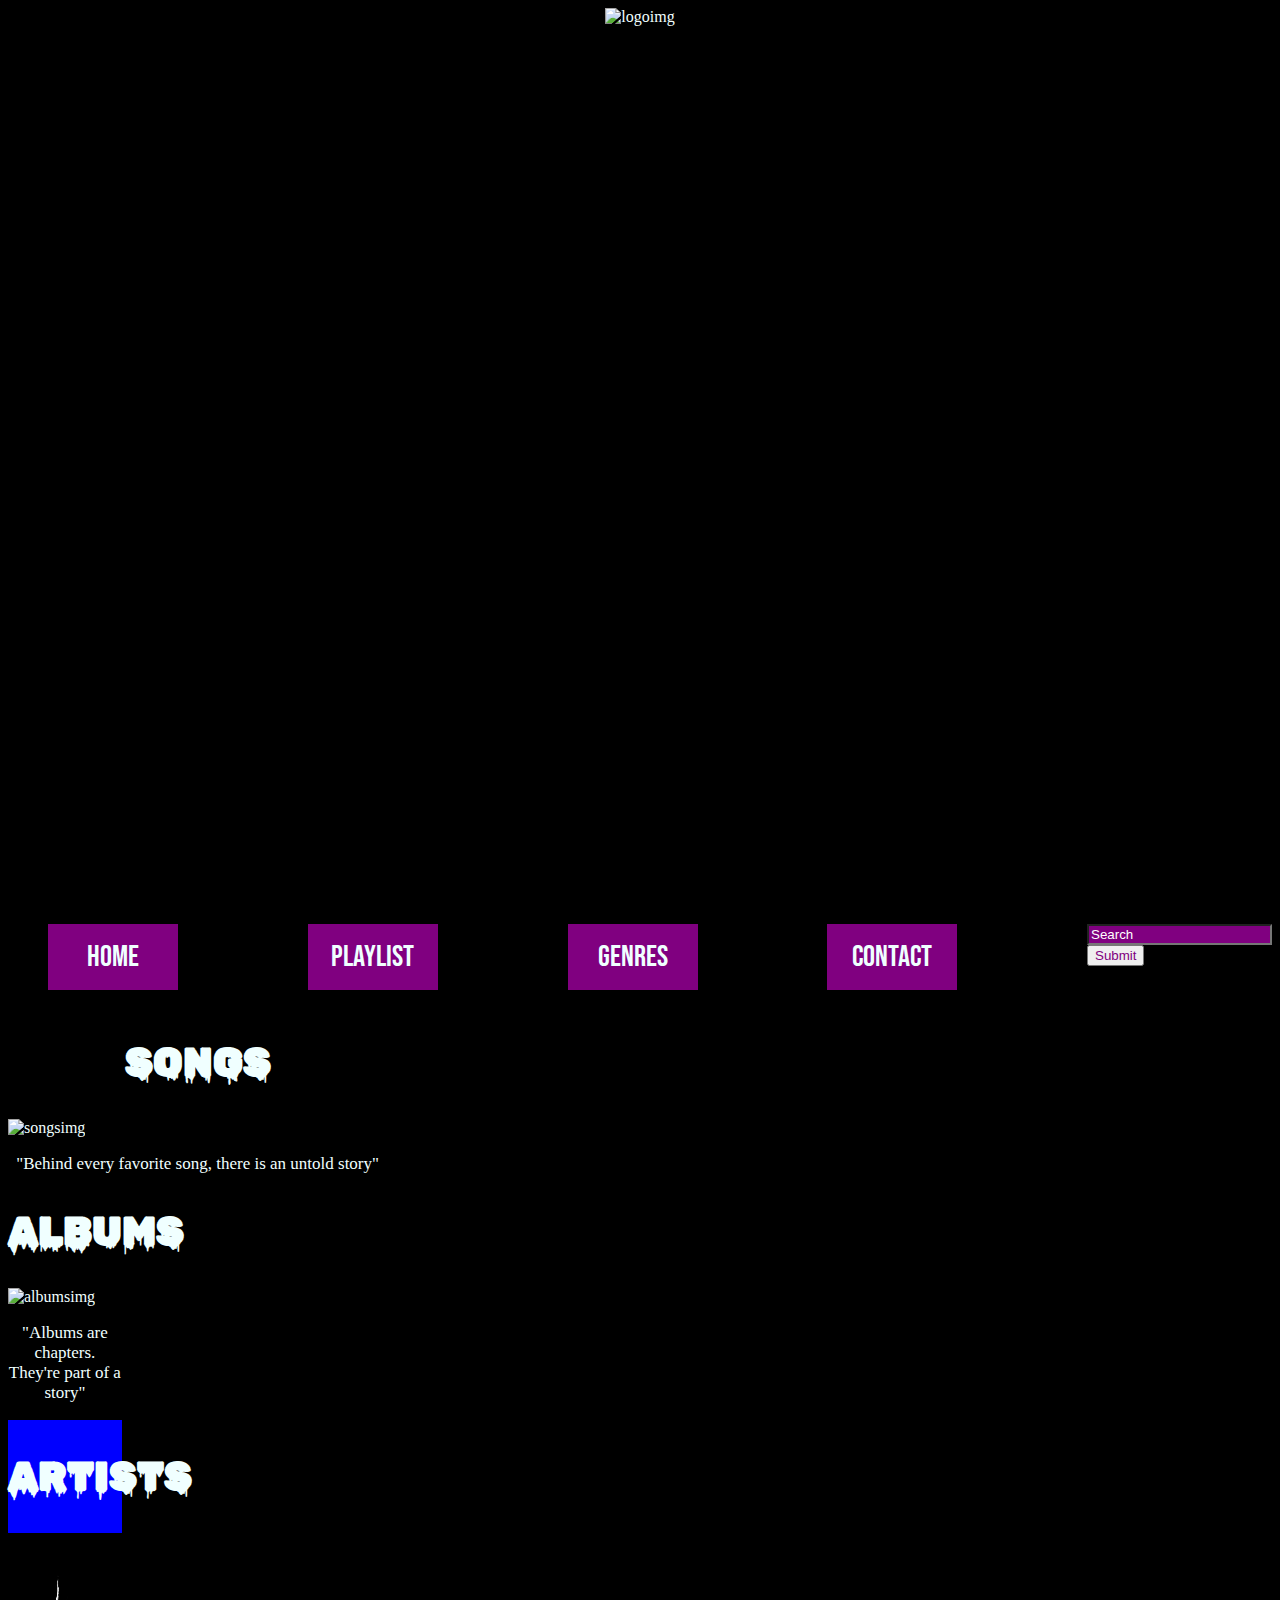
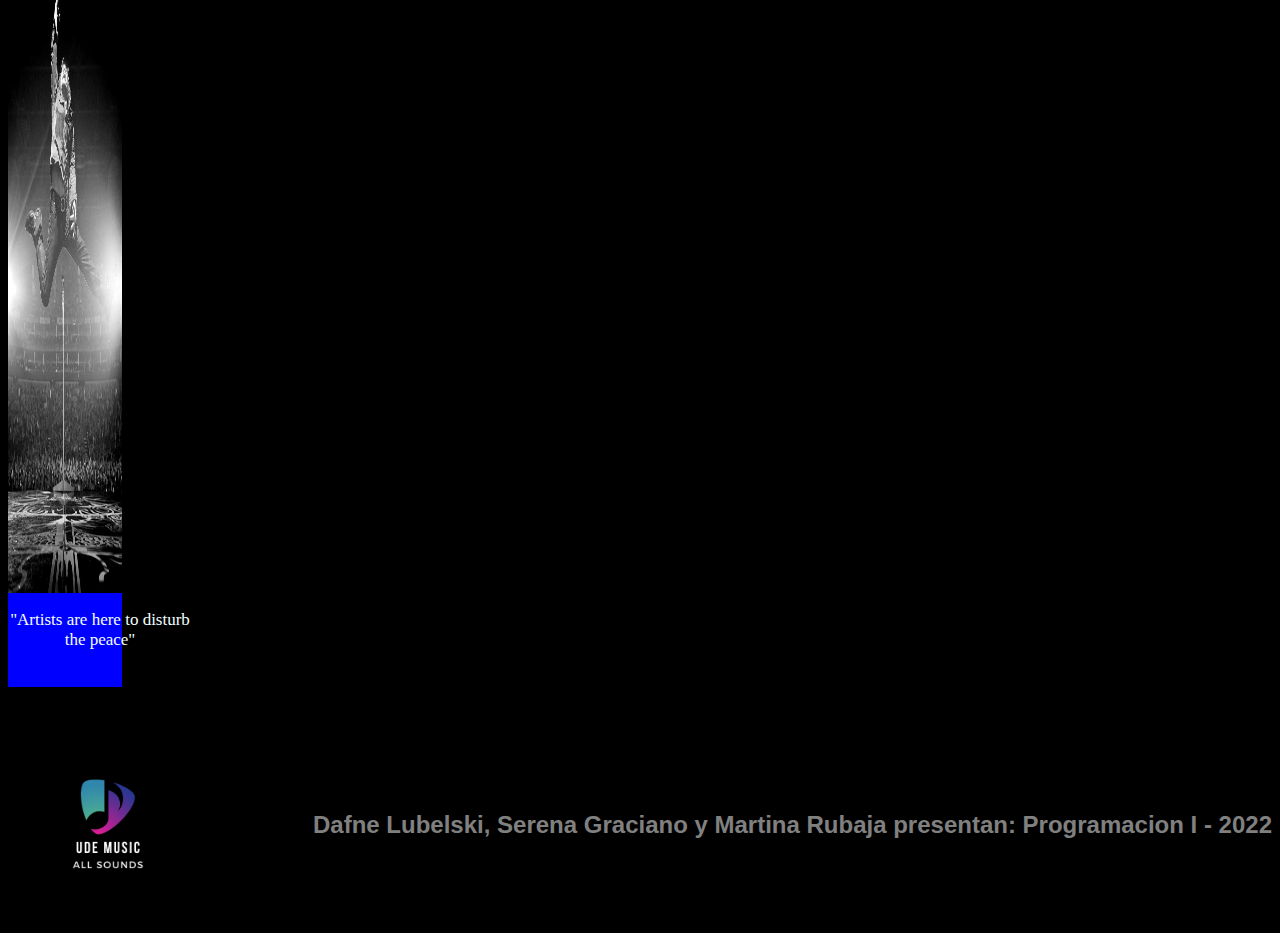
==== index.html @ 54e4fd79 "cambios en css todas" ====
<!DOCTYPE html>
<html lang="en">

<head>
    <meta charset="UTF-8">
    <meta http-equiv="X-UA-Compatible" content="IE=edge">
    <meta name="viewport" content="width=device-width, initial-scale=1.0">
    <title>UDE MUSIC</title>
    <link href="./css/estilos.css" rel="stylesheet">
    <link rel="preconnect" href="https://fonts.googleapis.com">
    <link rel="preconnect" href="https://fonts.gstatic.com" crossorigin>
    <link href="https://fonts.googleapis.com/css2?family=Rubik+Wet+Paint&display=swap" rel="stylesheet">
    <link rel="preconnect" href="https://fonts.googleapis.com">
    <link rel="preconnect" href="https://fonts.gstatic.com" crossorigin>
    <link href="https://fonts.googleapis.com/css2?family=Bebas+Neue&display=swap" rel="stylesheet">
    <link href="https://fonts.googleapis.com/css2?family=Nunito:wght@200&family=Open+Sans&display=swap" rel="stylesheet">
</head>

<body>
    <section class="logoheader">
        <div class="logoimg">
            <img src="./img/udemusicphotos/logoudemusic.png.png" alt="logoimg">
        </div>
    </section>


    <section class="menu">
        <nav>
            <ul>
                <li><a href="index.html">Home</a></li>
                <li><a href="playlist.html">Playlist</a></li>
                <li><a href="genres.html">Genres</a></li>
                <li><a href="contact.html">Contact</a></li>
                <form action="resultados.html" method="get">
                    <div>
                    <input type="text" class="buscar" name="buscar" value="" placeholder="Search">
                </div>
                    <button type="submit">Submit</button>
                </form>

            </ul>

        </nav>
    </section>

    <section class="indexhtml">
        <article class="title songs">
            <h2>SONGS</h2>
            <img src="./img/udemusicphotos/songsbackground.jpg" alt="songsimg">
            <p>"Behind every favorite song, there is an untold story"</p>
            <section class="content song">
                <!-- <article class="item">
                    <p></p><br>
                </article>
                <article class="item">
                    <p>Livin' On a Prayer - Bon Jovi</p>
                </article>
                <article class="item link">
                    <a href="songs.html">Dakiti - Bad Bunny</a>
                </article>
                <article class="item">
                    <p>That's Life - Frank Sinatra</p>
                </article>
                <article class="item">
                    <p>Rap God - Eminem</p>
                </article> -->
            </section>

        <article class="title albums">
            <h2>ALBUMS</h2>
            <img src="./img/udemusicphotos/albumsbackground.jpg" alt="albumsimg">
            <p>"Albums are chapters. They're part of a story"</p>
            <section class="content album">
                <!-- <article class="item">
                    <img src="./IMG/udemusicphotos/lilnas-seven.jpg" alt="lilnas">
                    <p> 7 EP</p>
                </article>
                <article class="item">
                    <img src="./IMG/udemusicphotos/bonjovi.jpg" alt="bonjovi">
                    <p> Slippery when wet</p>
                </article>
                <article class="item link">
                    <img src="./IMG/udemusicphotos/badbunny.jpg" alt="badbunny">
                    <a href="albums.html">El ultimo tour del mundo</a>
                </article>
                <article class="item">
                    <img src="./IMG/udemusicphotos/thatslife.jpg" alt="franksinatra">
                    <p> That's Life</p>
                </article>
                <article class="item">
                    <img src="./IMG/udemusicphotos/eminem.jpg" alt="eminem">
                    <p> The Marshall Mathers LP</p>
                </article> -->
            </section>
        </article>
        <article class="title artists">
            <h2>ARTISTS</h2>
            <img class="imagenesindex" src="./IMG/udemusicphotos/artistsbackground.jpg" alt="artistsimg">
            <p>"Artists are here to disturb the peace"</p>
            <section class="content artist">
               <!--  <article class="item">
                    <img src="./IMG/udemusicphotos/lilnaspic.jpg" alt="lilnas">
                    <p>Lil Nas X</p>
                </article>
                <article class="item">
                    <img src="./IMG/udemusicphotos/bonjovipic.jpg" alt="bonjovi">
                    <p>Bon Jovi</p>
                </article>
                <article class="item">
                    <img src="./IMG/udemusicphotos/badbunnypic.webp" alt="">
                    <a href="artists.html">Bad Bunny</a>
                </article>
                <article class="item link">
                    <img src="./IMG/udemusicphotos/frankpic.jpg" alt="">
                    <p>Frank Sinatra</p>
                </article>
                <article class="item">
                    <img src="./IMG/udemusicphotos/eminempic.jpg" alt="">
                    <p>Eminem</p>
                </article> -->
            </section> 
        </article>
    </section>
    <footer>
        <img src="./IMG/udemusicphotos/logoudemusic.png.png" alt="logo">
        <section class="footer">
            <h2>Dafne Lubelski, Serena Graciano y Martina Rubaja presentan: Programacion I - 2022</h2>
        </section>
    </footer>
    <script src="./js/forms.js"></script>
    <script src="./js/index.js"></script>
</body>

</html>
---- css/estilos.css ----
body {
    background-color: black;
    color: azure;
}
button{
    color:purple;
}

a {
    color: azure;
}

.logoheader {
    display: flex;
    flex-wrap: wrap;
    flex-direction: row;
    justify-content: center;
    height: 100vh
}

.logoheader img {
    width: 700px;
}

::placeholder {
    color: white;
}

.buscar {
    display: flex;
    flex-wrap: wrap;
    flex-direction: row;
    justify-content: end;
    background-color: purple;
}

.menu ul {
    display: flex;
    flex-wrap: wrap;
    flex-direction: row;
    justify-content: space-between;
    list-style: none;
}

.menu nav li {
    padding: 15px;
    width: 100px;
    background-color: purple;
    display: flex;
    justify-content: center;
}



nav ul li a {
    text-decoration: none;
    font-family: 'Bebas Neue', cursive;
    font-size: 30px;
}

.artists {
    display: flex;
    flex-wrap: wrap;
    flex-direction: column;
    background-color: blue;
}

footer img {
    width: 200px;
}

footer {
    display: flex;
    flex-wrap: wrap;
    flex-direction: row;
    justify-content: space-between;
    align-items: center;
    font-family: 'Gill Sans', 'Gill Sans MT', Calibri, 'Trebuchet MS', sans-serif;
    color: grey;
    font-size: 10;
    margin-top: 3%;
}
.minuscula{
    font-family: 'Nunito', sans-serif;
    color:grey;
    font-size: 10px;
}


.indexhtml {
    display: flex;
    flex-wrap: wrap;
    flex-direction: row;
    justify-content: space-between;
}

.title {
    width: 30%;
}

.title img {
    width: 100%;
    height: 660px;
}

.title h2 {
    font-family: 'Rubik Wet Paint', cursive;
    font-size: 250%;
    text-align: center;
}

.title p {
    font-size: 17px;
    text-align: center;
}

.item {
    display: flex;
    flex-wrap: wrap;
    flex-direction: row;
    justify-content: flex-start;
    align-items: center;
    border: 1px solid #ddd;
    padding: 0 10px;
    font-family: 'Bebas Neue', cursive;
    width: 374px;
    height: 58px;
}

.item a {
    font-size: 17px;
}

.item img {
    width: 40px;
    height: auto;
}

.titlehtml {
    font-family: Bebas Neue, cursive;
    font-size: 300%;
}


.title-song {
    font-family: Rubik Wet Paint, cursive;
    font-size: 250%;
}

.songdata {
    display: flex;
    flex-wrap: wrap;
    flex-direction: row;
    justify-content: stretch;
}

.infosong {
    margin-left: 10px;
    padding-left: 10px;
}

.infosong a {
    font-family: Bebas Neue, cursive;
    font-size: 200%;
}

.songs img {
    justify-content: flex-start;
}

.favorites {
    display: flex;
    flex-wrap: wrap;
    flex-direction: row;
    justify-content: space-around;
    margin-top: 3%;
    margin-bottom: 3%;
    align-items: center;
    padding: 2 10px;
    border: solid #ddd;
    background-color: grey;
    width: 300px;
    font-family: Bebas Neue, cursive;
    font-size: 200%;
}

.fa-heart-circle-plus::before {
    content: "";
    align-items: center;
    size: 200%;
}

.player {
    display: flex;
    flex-wrap: wrap;
    flex-direction: row;
    justify-content: space-around;
    align-items: center;
    border: solid #ddd;
    border-radius: 360px;
    margin-top: 3%;
    width: 300px;
    height: 100px;
    justify-content: space-evenly;
    margin-left: 35%;
}

.verfavorites {
    display: flex;
    flex-wrap: wrap;
    flex-direction: row;
    justify-content: space-around;
    margin-top: 3%;
    align-items: center;
    padding: 2 10px;
    border: solid #ddd;
    background-color: grey;
    width: 300px;
    height: 100px;
    font-size: 200%;
    font-family: Bebas Neue, cursive;
    border-radius: 360px;
}


.title-album {
    font-family: Rubik Wet Paint, cursive;
    font-size: 250%;
}
/* .columnoso{
    display: flex;
    flex-direction: column;
} */
.albumdata img {
    width: 330px;
    height: 440px;
}

.albumdata {
    display: flex;
    flex-wrap: wrap;
    flex-direction: row;
    justify-content: stretch;
}

.infoalbum a {
    font-family: Bebas neue, cursive;
    font-size: 200%;
}

.infoalbum {
    margin-left: 10px;
    padding-left: 10px;
}

.sub-title {
    font-family: Bebas Neue, cursive;
    font-size: 200%;
}

.songsbad img {
    width: 390px;
    margin-top: 3%;
}

.cancion {
    display: flex;
    flex-wrap: wrap;
    flex-direction: row;
    justify-content: flex-start;
    align-items: center;
    border: 1px solid #ddd;
    padding: 0 10px;
    font-family: 'Bebas Neue', cursive;
    width: 374px;
    height: 58px;
    margin-top: 1%;
}


.title-artist {
    font-family: Rubik Wet Paint, cursive;
    font-size: 250%;
}

.artistdata {
    display: flex;
    flex-wrap: wrap;
    flex-direction: row;
    justify-content: stretch;
}

.artistdata img {
    width: 380px;
    height: 440px;
    margin-top: 3%;
}

.infoartist {
    margin-left: 10px;
    padding-left: 10px;
}

.infoartist a {
    font-family: Bebas Neue, cursive;
    font-size: 200%;
}

.songstrack a {
    font-family: Bebas Neue, cursive;
    font-size: 200%;
}

.songstrack p {
    font-family: Bebas Neue, cursive;
    font-size: 200%;
}

.spotifytoptracks {
    margin-top: 3%;
}


.titleplaylist {
    font-size: 100px;
    font-family: Bebas Neue, cursive;
    width: 390px;
    margin-top: 3%;
    margin-bottom: 3%;
    margin-left: 1%;
}

.title-playlist {
    font-family: Rubik Wet Paint, cursive;
    font-size: 250%;
}

.playlisthtml {
    margin-left: 10%;
    margin-right: 10%;
    align-self: center;
}

.favtrack {
    display: flex;
    border: 1px solid #ddd;
    width: 25;
    height: 100px;
    align-items: center;
    justify-content: space-around;
}


.title-genre {
    font-family: Rubik Wet Paint, cursive;
    font-size: 250%;
}

.genreshtml {
    margin-left: 10%;
    margin-right: 10%;
    align-items: center;
    align-self: center;
}

.genreshtml img {
    width: 380px;
    margin-top: 2%;
    margin-bottom: 3%;
}

.favgenre a {
    font-family: Bebas Neue, cursive;
    font-size: 200%;
}

.favgenre p {
    font-family: Bebas Neue, cursive;
    font-size: 200%;
}

.favgenre {
    display: flex;
    border: 1px solid #ddd;
    width: 25;
    height: 100px;
    align-items: center;
    justify-content: space-around;
}


.title-detallegre {
    font-family: Rubik wet paint, cursive;
    font-size: 50px;
}

.regguetonartists-name {
    display: flex;
    flex-wrap: wrap;
    flex-direction: column;
    justify-content: center;
    align-items: center;
    border: 1px solid #ddd;
    padding: 5 10px;
    font-family: 'Bebas Neue', cursive;
    width: 374px;
    height: 58px;
    margin-top: 10px;
}

.regguetonartists img {
    width: 45px;
    height: auto;
    align-items: center
}

.regguetonartists-name a {
    font-family: Bebas Neue, cursive;
    font-size: 150%;
    align-items: center;
}

.regguetonartists-name p {
    font-family: Bebas Neue, cursive;
    font-size: 150%;
    align-items: center
}


.busquedafoto img {
    width: 40%;
    margin-top: 3%;
    margin-bottom: 3%;
    margin-left: 25%;
}

.busquedahtml a {
    font-family: Rubik Wet Paint, cursive;
    font-size: 200%;
    align-items: center;
    color: white;
    margin-top: 10%;
    margin-bottom: 10%;
}

.busquedahtml ul {
    font-family: Bebas Neue, cursive;
    font-size: 150%;
    justify-content: space-between;
}

.busquedahtml {
    display: flex;
    flex-wrap: wrap;
    flex-direction: row;
}

.busquedahtml1 ul {
    font-family: Bebas Neue, cursive;
    font-size: 150%;
    justify-content: space-between;
}

.busquedahtml1 h2 {
    font-family: Bebas Neue, cursive;
}


@media(max-width:460px) {
    .indexhtml {
        display: flex;
        flex-wrap: wrap;
        flex-direction: column;
        justify-content: space-between;
    }

    .title {
        width: 95%;
    }

    footer {
        display: flex;
        flex-wrap: wrap;
        flex-direction: column;
        justify-content: center;
        align-items: center;
        text-align: center;
        font-family: 'Gill Sans', 'Gill Sans MT', Calibri, 'Trebuchet MS', sans-serif;
        color: grey;
        font-size: 10;
        margin-top: 3%;
    }

    .buscar {
        display: flex;
        flex-wrap: wrap;
        flex-direction: row;
        justify-content: end;
        background-color: purple;

    }

    .menu ul {
        display: flex;
        flex-wrap: wrap;
        flex-direction: column;
        justify-content: space-between;
        list-style: none;
    }

    .menu nav li {
        padding: 15px;
        width: 100px;
        background-color: purple;
        display: flex;
        justify-content: center;
        margin-bottom: 10px;
    }

    nav ul li a {
        text-decoration: none;
        font-family: 'Bebas Neue', cursive;
        font-size: 30px;
    }

    .busquedafoto img {
        width: 70%;
        margin-top: 3%;
        margin-bottom: 3%;
        margin-left: 0%;
    }

    .busquedafoto {
        text-align: center;
    }







}
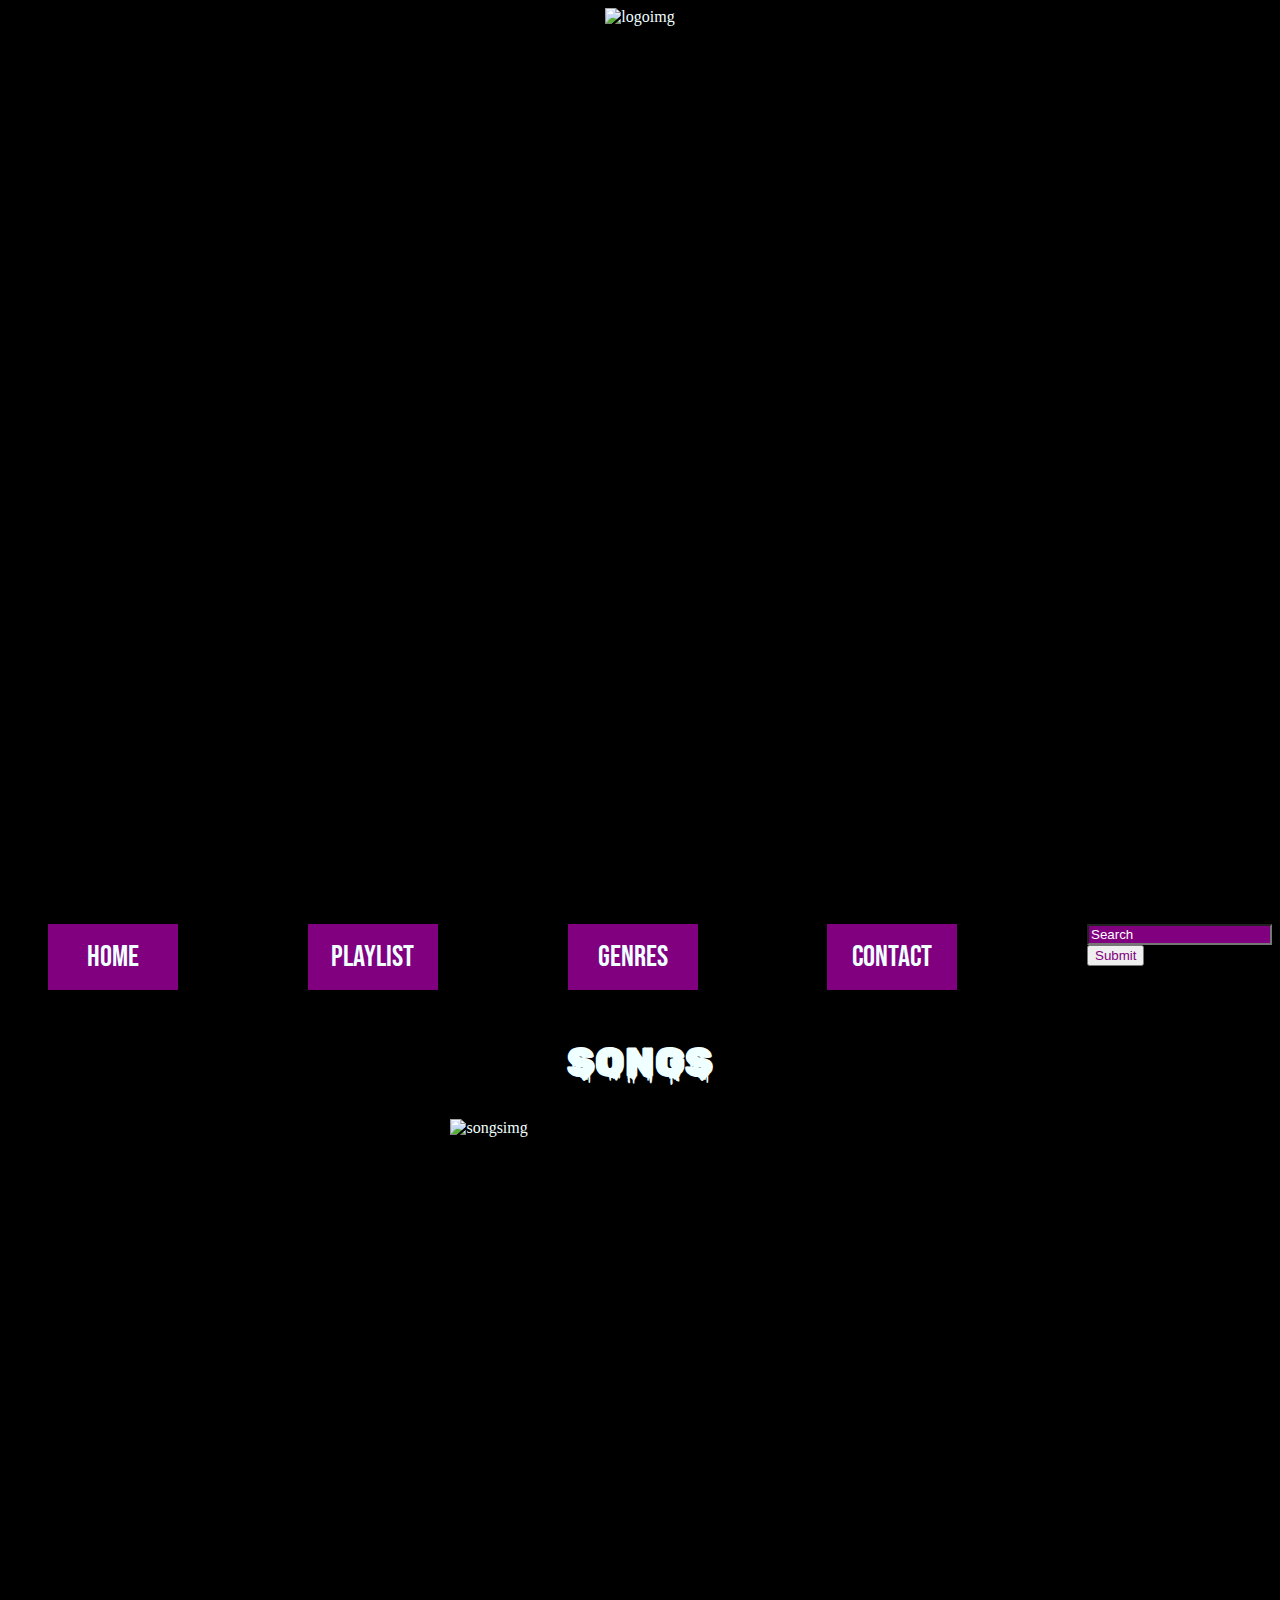
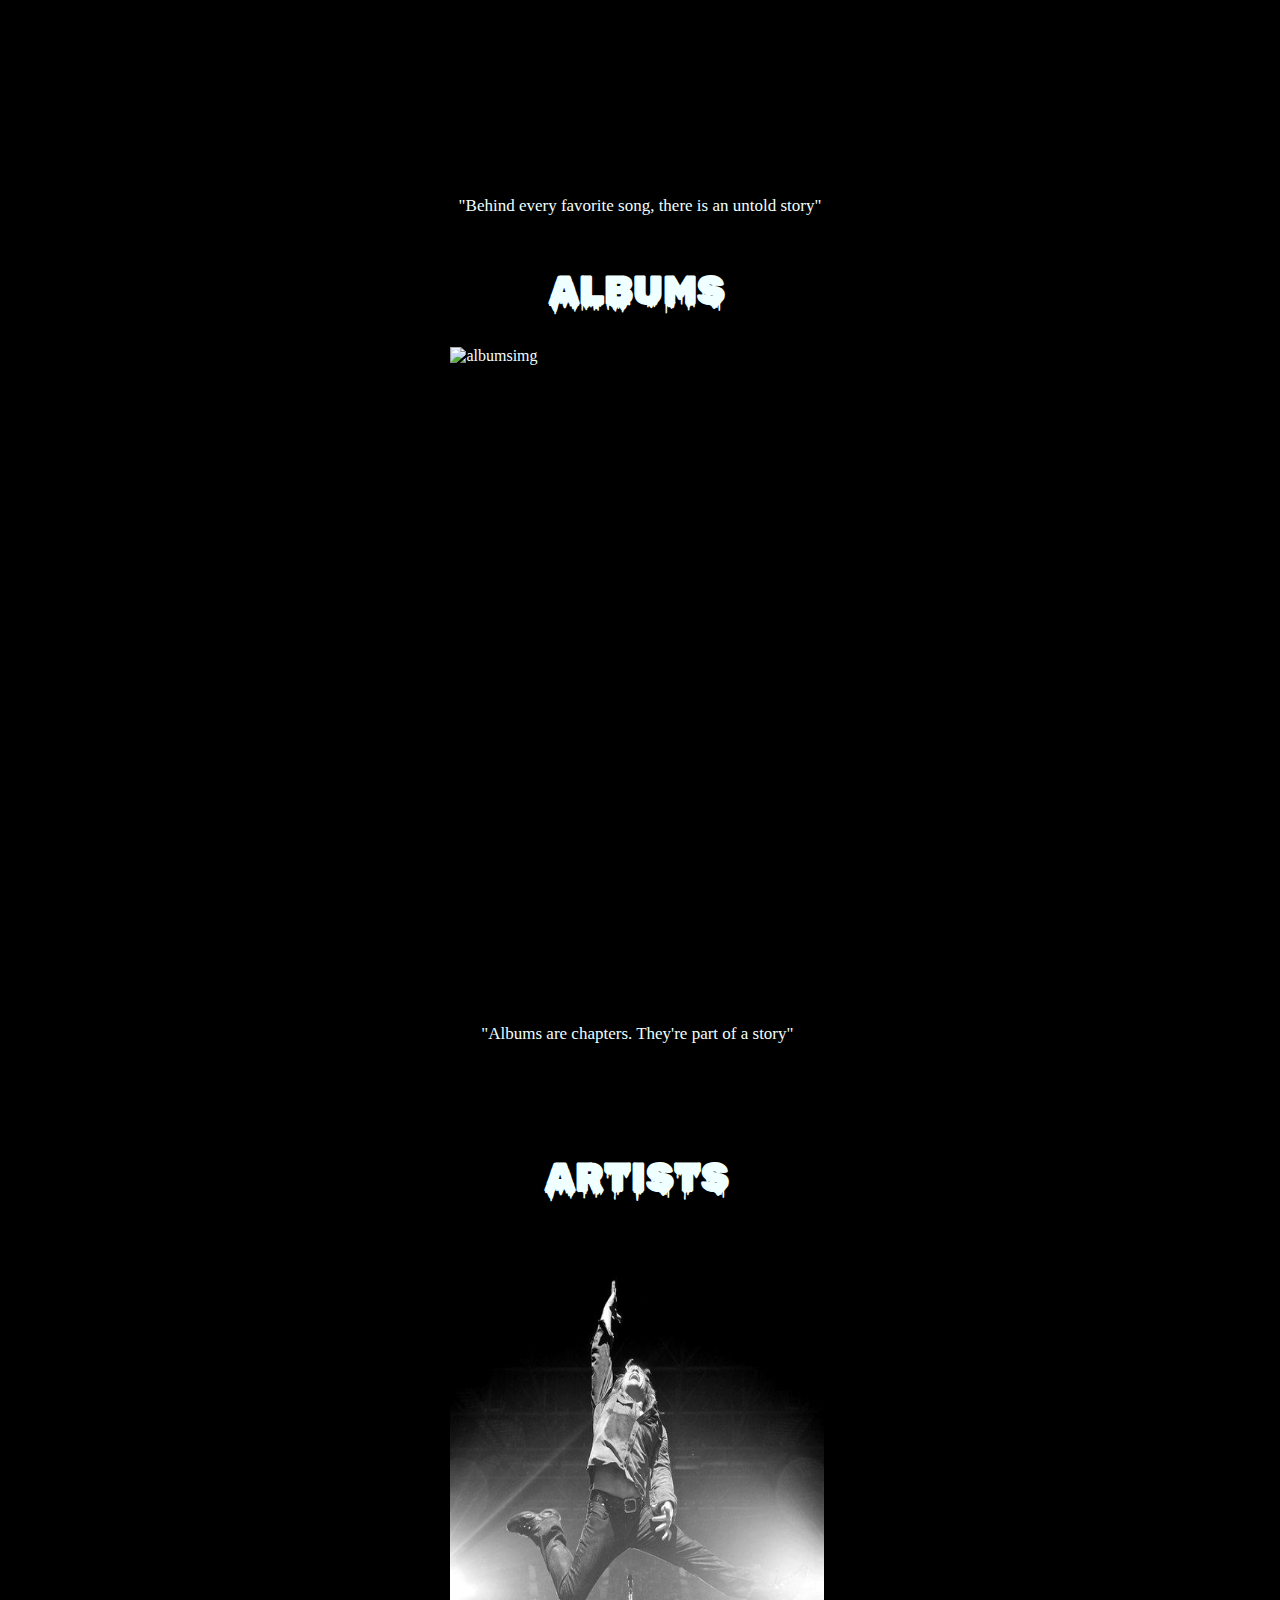
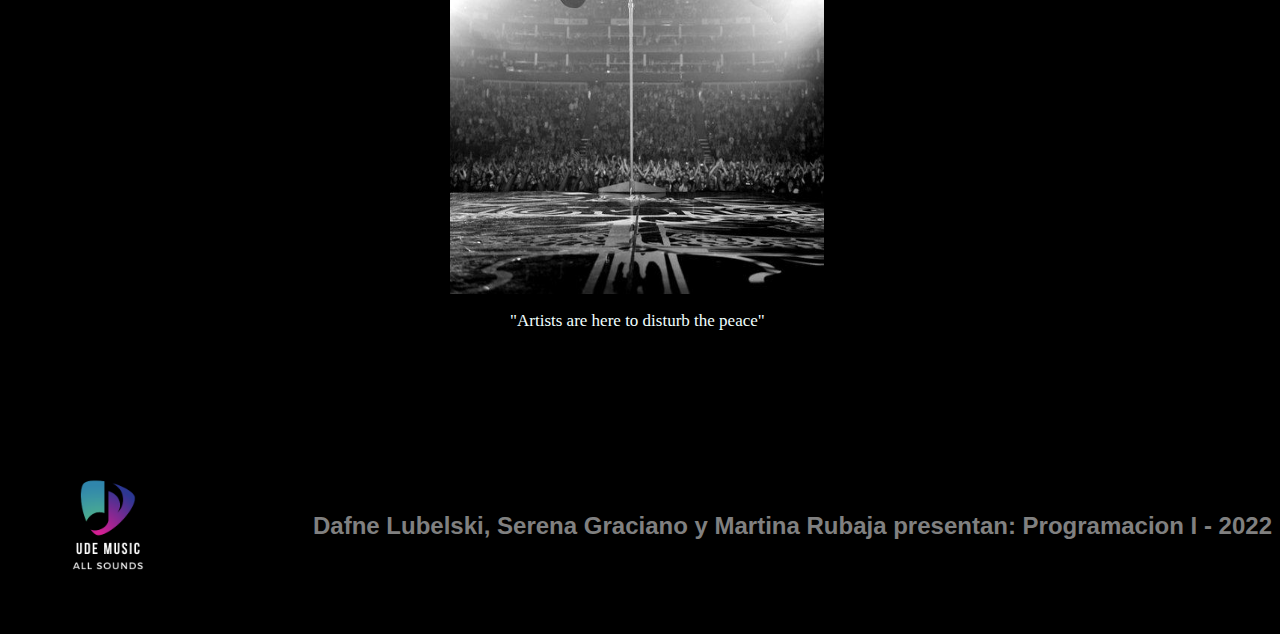
==== commit dae6581a: "casi el index" ====
--- a/index.html
+++ b/index.html
@@ -95,7 +95,7 @@
         </article>
         <article class="title artists">
             <h2>ARTISTS</h2>
-            <img class="imagenesindex" src="./IMG/udemusicphotos/artistsbackground.jpg" alt="artistsimg">
+            <img src="./IMG/udemusicphotos/artistsbackground.jpg" alt="artistsimg">
             <p>"Artists are here to disturb the peace"</p>
             <section class="content artist">
                <!--  <article class="item">
--- a/css/estilos.css
+++ b/css/estilos.css
@@ -58,12 +58,14 @@
     font-size: 30px;
 }
 
-.artists {
+.title {
     display: flex;
     flex-wrap: wrap;
     flex-direction: column;
-    background-color: blue;
-}
+    
+}
+
+
 
 footer img {
     width: 200px;
@@ -90,8 +92,9 @@
 .indexhtml {
     display: flex;
     flex-wrap: wrap;
-    flex-direction: row;
+    flex-direction: column;
     justify-content: space-between;
+    align-items: center;
 }
 
 .title {
@@ -99,7 +102,7 @@
 }
 
 .title img {
-    width: 100%;
+    width: 374px;
     height: 660px;
 }
 
@@ -120,11 +123,8 @@
     flex-direction: row;
     justify-content: flex-start;
     align-items: center;
-    border: 1px solid #ddd;
-    padding: 0 10px;
     font-family: 'Bebas Neue', cursive;
-    width: 374px;
-    height: 58px;
+    
 }
 
 .item a {
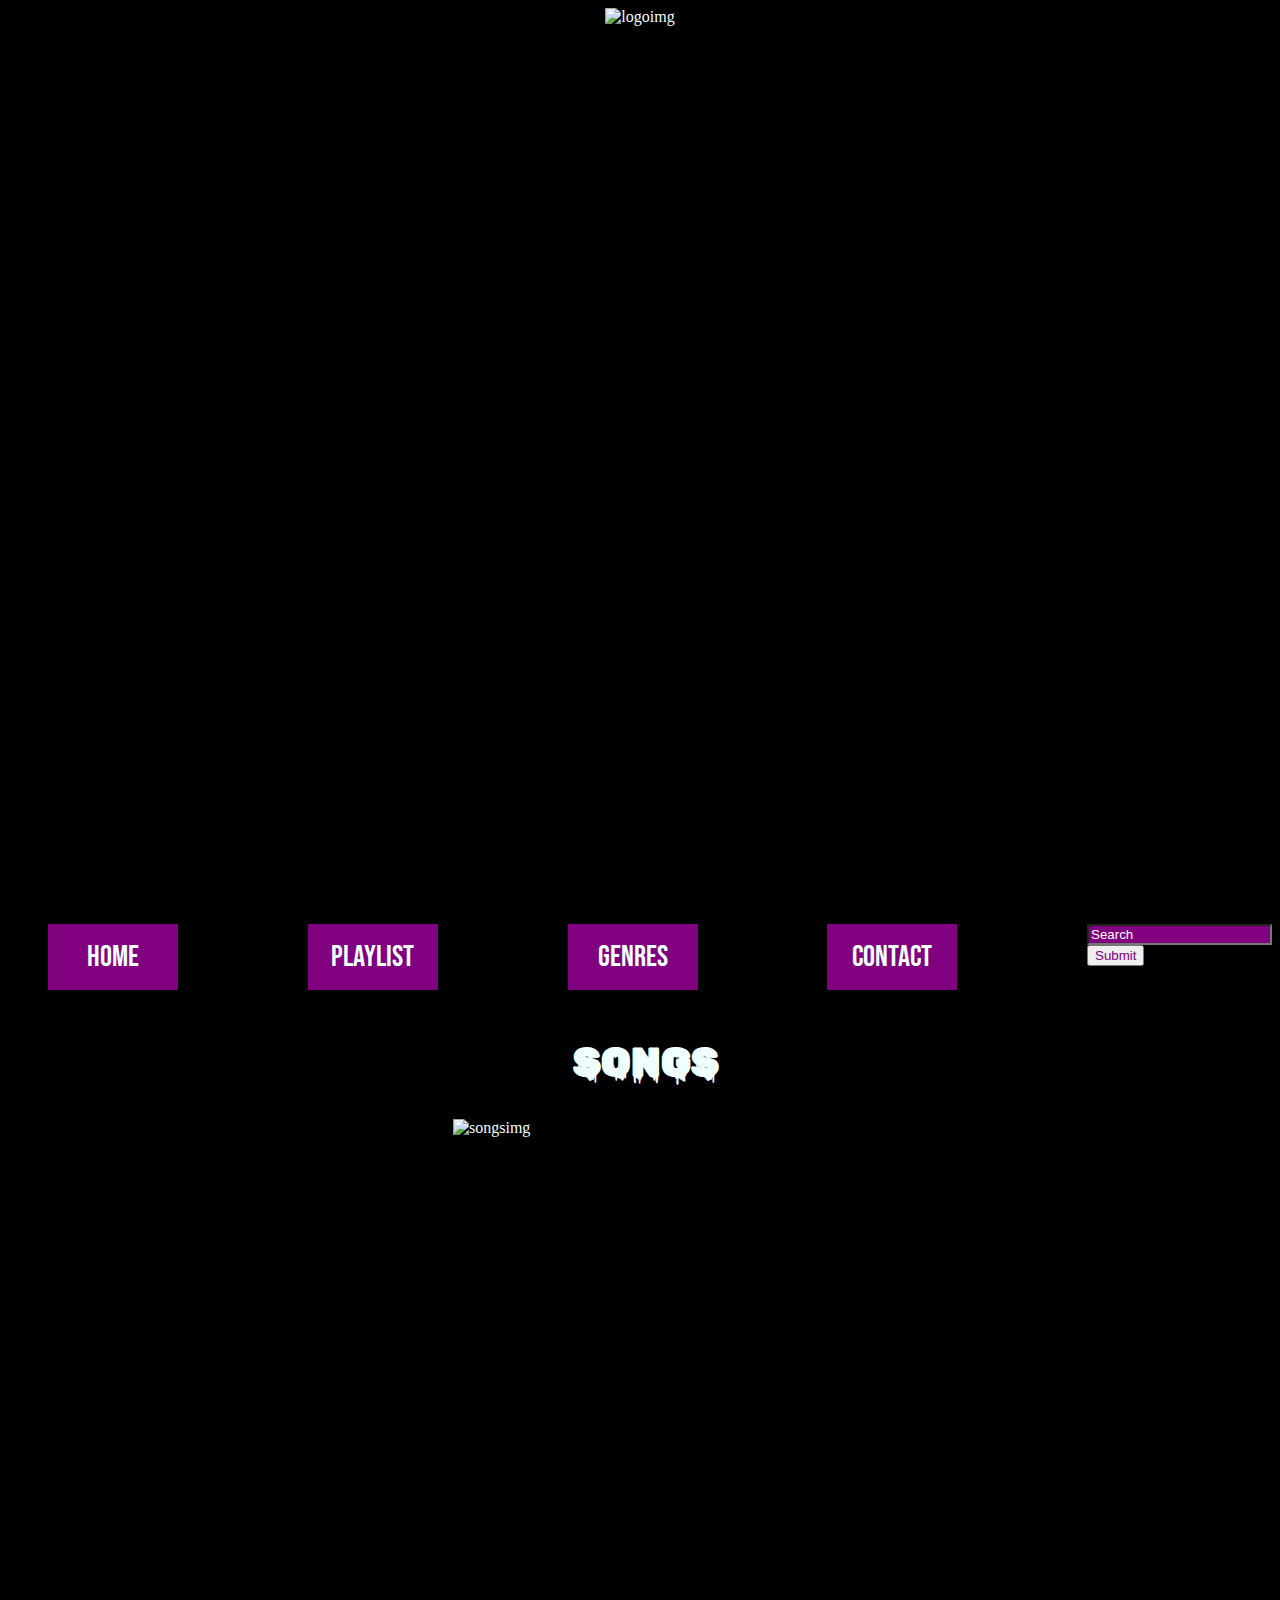
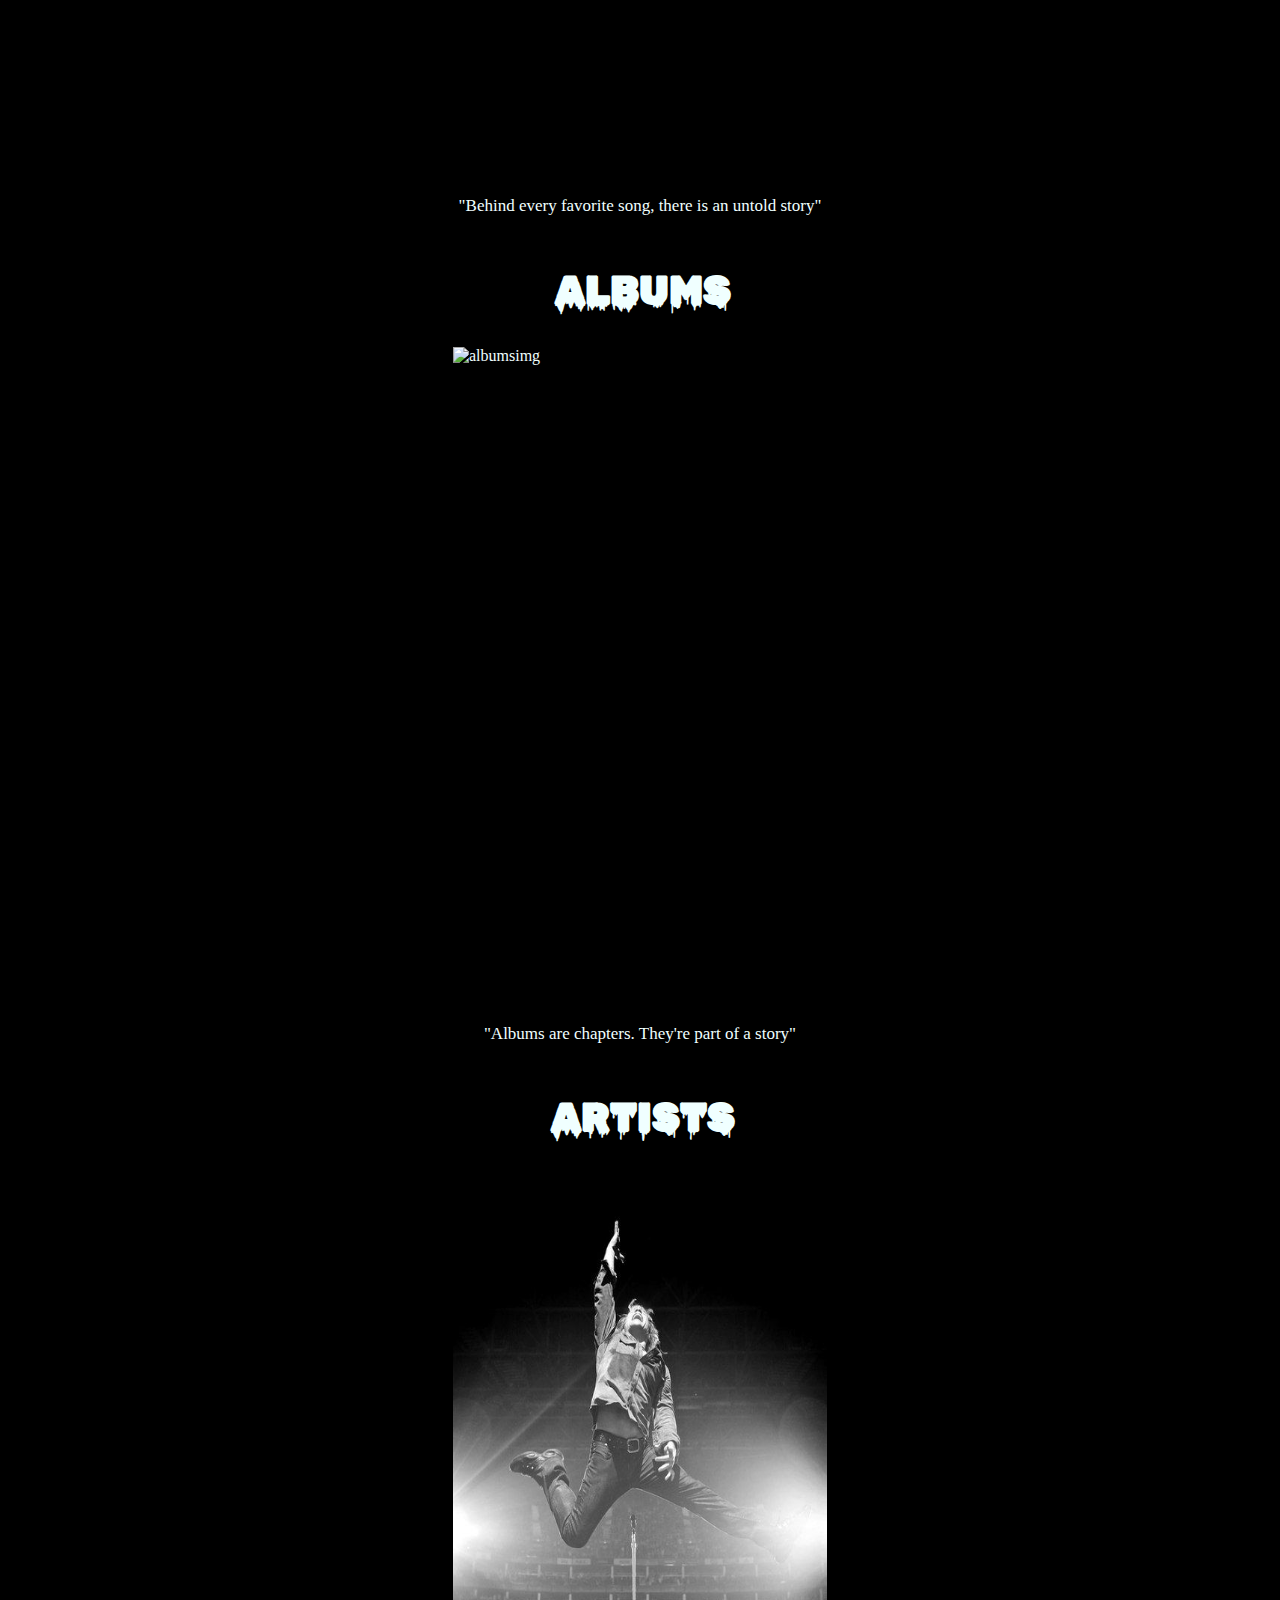
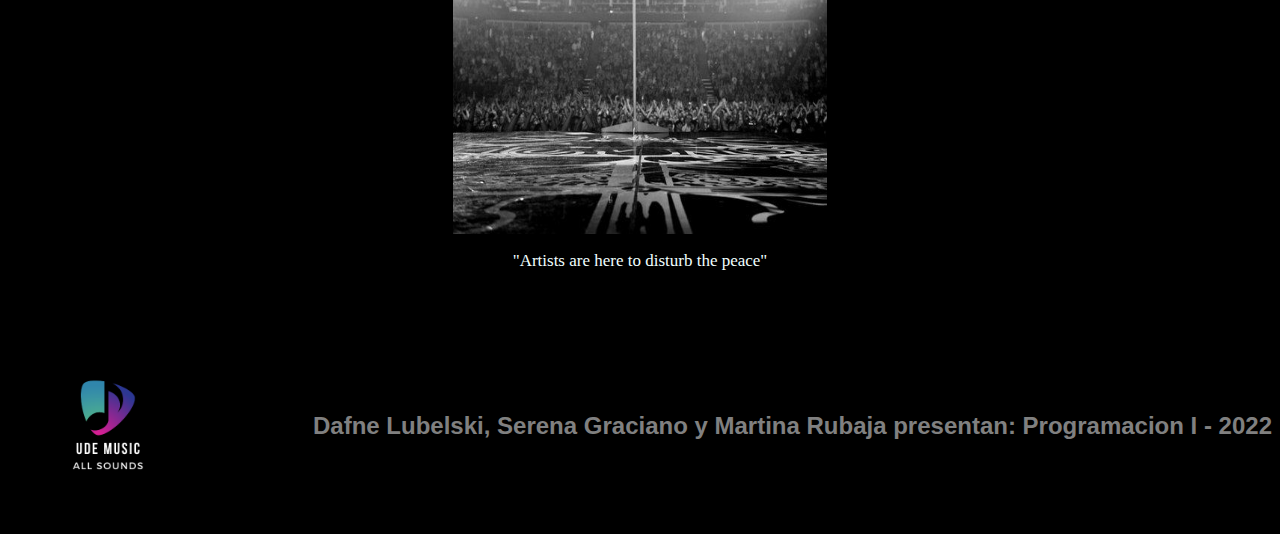
==== commit 8be13bd8: "genres a medias" ====
--- a/index.html
+++ b/index.html
@@ -55,7 +55,7 @@
                 <article class="item">
                     <p>Livin' On a Prayer - Bon Jovi</p>
                 </article>
-                <article class="item link">
+                <article class="item">
                     <a href="songs.html">Dakiti - Bad Bunny</a>
                 </article>
                 <article class="item">
@@ -79,7 +79,7 @@
                     <img src="./IMG/udemusicphotos/bonjovi.jpg" alt="bonjovi">
                     <p> Slippery when wet</p>
                 </article>
-                <article class="item link">
+                <article class="item">
                     <img src="./IMG/udemusicphotos/badbunny.jpg" alt="badbunny">
                     <a href="albums.html">El ultimo tour del mundo</a>
                 </article>
@@ -110,7 +110,7 @@
                     <img src="./IMG/udemusicphotos/badbunnypic.webp" alt="">
                     <a href="artists.html">Bad Bunny</a>
                 </article>
-                <article class="item link">
+                <article class="item">
                     <img src="./IMG/udemusicphotos/frankpic.jpg" alt="">
                     <p>Frank Sinatra</p>
                 </article>
--- a/css/estilos.css
+++ b/css/estilos.css
@@ -93,28 +93,36 @@
     display: flex;
     flex-wrap: wrap;
     flex-direction: column;
-    justify-content: space-between;
-    align-items: center;
+    justify-content: center;
+    align-items: center;
+
 }
 
 .title {
-    width: 30%;
+    width: 50%;
+    align-self: center;
+    align-content: center;
+    align-items: center;
 }
 
 .title img {
     width: 374px;
     height: 660px;
+    justify-content: center;
 }
 
 .title h2 {
     font-family: 'Rubik Wet Paint', cursive;
     font-size: 250%;
-    text-align: center;
+    margin-left: 2%;
+    align-items: center;
+
 }
 
 .title p {
     font-size: 17px;
-    text-align: center;
+    justify-content: center;    
+    align-self: center;
 }
 
 .item {
@@ -123,7 +131,10 @@
     flex-direction: row;
     justify-content: flex-start;
     align-items: center;
+    align-self: center;
     font-family: 'Bebas Neue', cursive;
+    width: 550px;
+   
     
 }
 
@@ -134,7 +145,25 @@
 .item img {
     width: 40px;
     height: auto;
-}
+    margin: 10px;
+}
+.item p {
+ margin: 5px;
+}
+
+.content img p{
+    display: flex;
+    flex-wrap: wrap;
+    flex-direction: column;
+    justify-content: space-around;
+    align-items: center;
+}
+.content img{
+    width: 150px;
+    height: auto;
+
+}
+
 
 .titlehtml {
     font-family: Bebas Neue, cursive;
